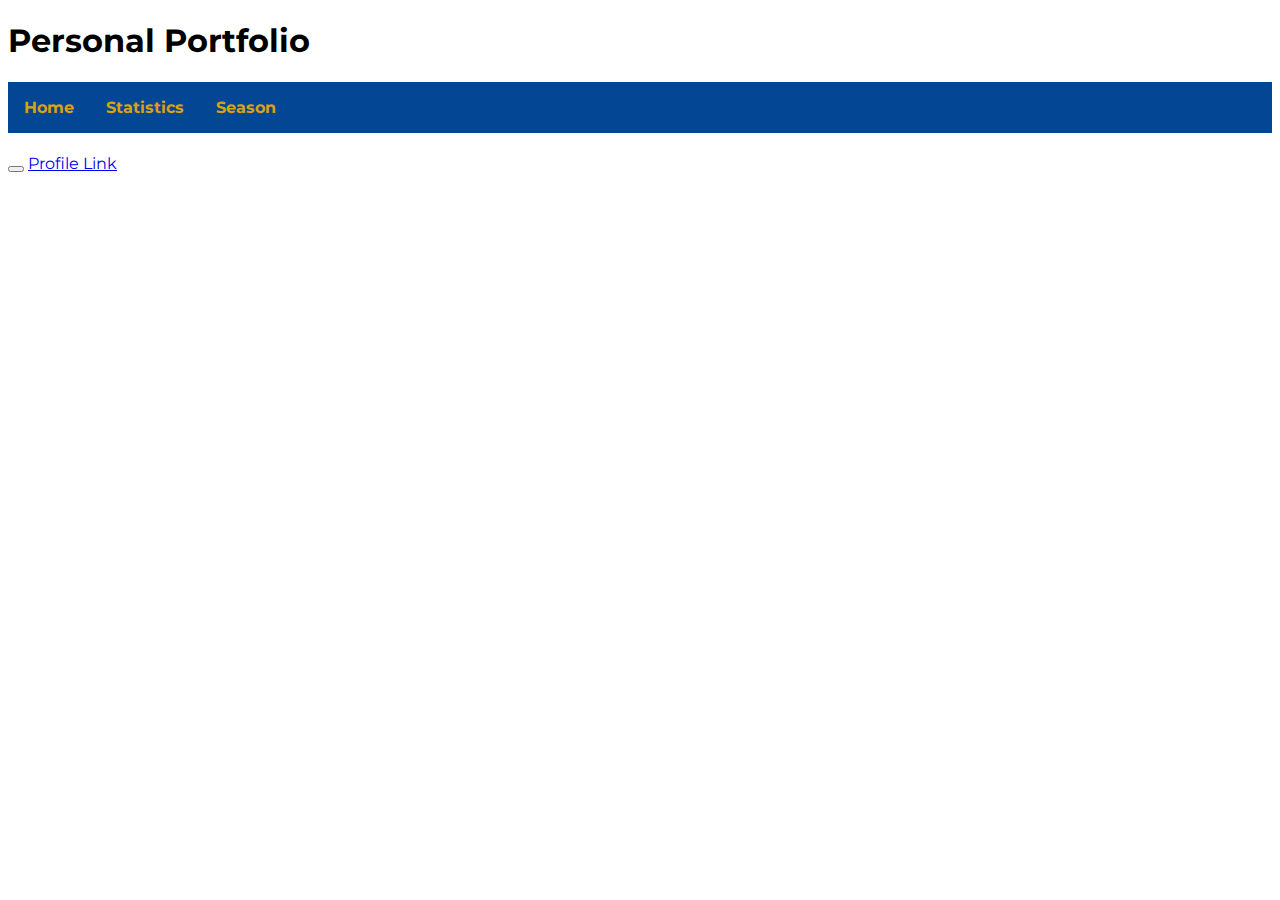
==== Personal Portfolio Page/index.html @ ef057036 "edits" ====
<!DOCTYPE html>
<html lang="en">
<head>
    <meta charset="UTF-8">
    <meta http-equiv="X-UA-Compatible" content="IE=edge">
    <meta name="viewport" content="width=device-width, initial-scale=1.0">
    <link rel="stylesheet" href="style.css">

    <link rel="preconnect" href="https://fonts.googleapis.com">
    <link rel="preconnect" href="https://fonts.gstatic.com" crossorigin>
    <link href="https://fonts.googleapis.com/css2?family=Montserrat:wght@300;500;700&display=swap" rel="stylesheet">

    
    
    
    <title>Personal Portfolio</title>
</head>
<body>
    <main>
        

        <nav id="navbar">
            <header>
                <h1>
                    Personal Portfolio
                </h1>
                
            </header>
            <ul>
              <li><a  href="#Home"><b>Home</b></a></li>
              <li><a  href="#Projects"><b>Statistics</b></a></li>
              <li><a  href="#"><b>Season</b></a></li>
              
            </ul>
              
          
           
          
        </nav>

        <section id="welcome-section">
            <h1>

            </h1>

        </section>
        

        <section id="projects">
            <button class="project-tile">
                
            </button>
            <h7 id="profile-link"><a href="https://github.com/antariksh17" target="_blank">Profile Link</a></h7>

        </section>
    </main>
    
</body>
</html>
---- Personal Portfolio Page/style.css ----
ul {
    list-style-type: none;
    margin: 0;
    padding: 0;
    overflow: hidden;
    background-color: #034694;
  }
  
  li {
    float: left;
    align-items: center;
    
  }
  
  li a {
    display: block;
    color: #DBA111;
    text-align: center;
    padding: 16px;
    text-decoration: none;
  }

  body{
      font-family: "Montserrat", sans-serif ;
  }
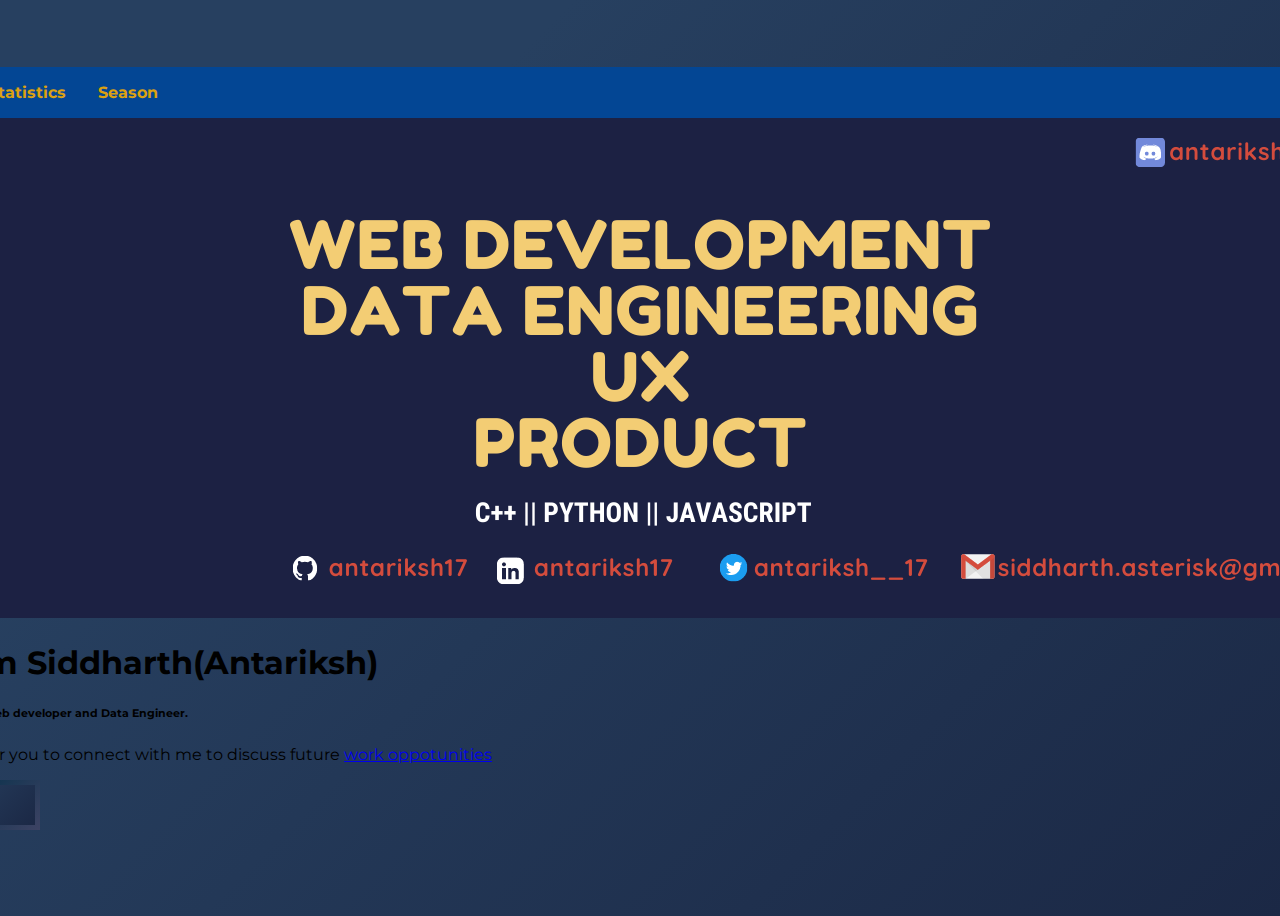
==== commit 0321914d: "edits, added image" ====
--- a/Personal Portfolio Page/index.html
+++ b/Personal Portfolio Page/index.html
@@ -20,11 +20,7 @@
         
 
         <nav id="navbar">
-            <header>
-                <h1>
-                    Personal Portfolio
-                </h1>
-                
+                          
             </header>
             <ul>
               <li><a  href="#Home"><b>Home</b></a></li>
@@ -39,9 +35,13 @@
         </nav>
 
         <section id="welcome-section">
+            <img src="tech_stack.png" id="image">
             <h1>
+                Hi! I am Siddharth(Antariksh)
+            </h1>
 
-            </h1>
+            <h6>I am a budding  Web developer and Data Engineer.</h6>
+            <p>Would love for you to connect with me to discuss future <a href="mailto:siddharth.asterisk@gmail.com">work oppotunities</a></p>
 
         </section>
         
--- a/Personal Portfolio Page/style.css
+++ b/Personal Portfolio Page/style.css
@@ -24,4 +24,68 @@
 
   body{
       font-family: "Montserrat", sans-serif ;
-  }+  }
+
+  body {
+	height: 100vh;
+	overflow: hidden;
+	display: flex;
+	align-items: center;
+	justify-content: center;
+	background-color: #1b2845;
+	background-image: linear-gradient(315deg, #1b2845 0%, #274060 74%);
+
+}
+
+.noselect {
+  -webkit-touch-callout: none;
+    -webkit-user-select: none;
+     -khtml-user-select: none;
+       -moz-user-select: none;
+        -ms-user-select: none;
+            user-select: none;
+		-webkit-tap-highlight-color: transparent;
+}
+
+button {
+	width: 150px;
+	height: 50px;
+	cursor: pointer;
+	border: none;
+	display: flex;
+	align-items: center;
+	justify-content: center;
+	background-color: #7f5a83;
+	background-image: linear-gradient(315deg, #7f5a83 0%, #0d324d 74%);
+	background-size: 200% 100%;
+	background-position: left;
+	background-repeat: no-repeat;
+	transition: 500ms;
+}
+
+button:before {
+	content: 'Brighten';
+	color: rgba(255,255,255,0.5);
+	font-size: 16px;
+	position: absolute;
+	display: flex;
+	align-items: center;
+	justify-content: center;
+	width: 140px;
+	height: 40px;
+	background-color: #1b2845;
+	background-image: linear-gradient(315deg, #1b2845 0%, #274060 74%);
+	transition: 500ms;
+}
+
+button:hover {
+	background-position: right;
+}
+
+button:hover:before {
+	color: rgba(255,255,255,0.8);
+}
+
+button:focus {
+	outline: none;
+}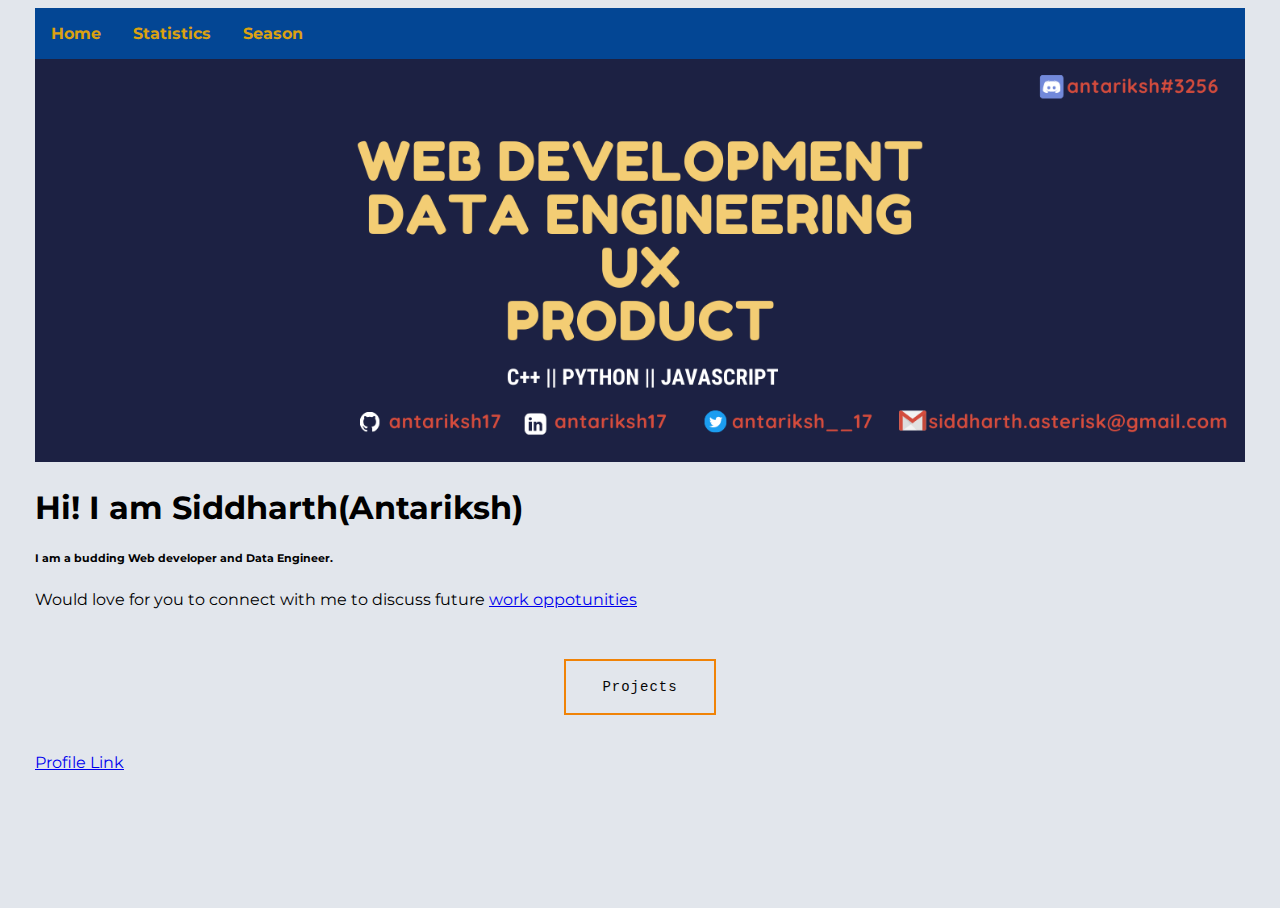
==== commit e0c6a694: "edits" ====
--- a/Personal Portfolio Page/index.html
+++ b/Personal Portfolio Page/index.html
@@ -15,6 +15,11 @@
     
     <title>Personal Portfolio</title>
 </head>
+
+
+
+
+
 <body>
     <main>
         
@@ -47,13 +52,18 @@
         
 
         <section id="projects">
-            <button class="project-tile">
+
+             <div id="outer" class="project-tile">
+                <div class="button_slide slide_down">Projects </div>
+                <br /> <br /><br />
                 
-            </button>
+              </div>
+            
             <h7 id="profile-link"><a href="https://github.com/antariksh17" target="_blank">Profile Link</a></h7>
 
         </section>
     </main>
     
+   
 </body>
 </html>--- a/Personal Portfolio Page/style.css
+++ b/Personal Portfolio Page/style.css
@@ -24,68 +24,51 @@
 
   body{
       font-family: "Montserrat", sans-serif ;
+	  margin-left: 35px;
+	  margin-right: 35px;
+  }
+  #welcome-section{
+	  margin:0;
   }
 
+ #image{
+	 width: 100%;
+ }
+
+
+ html {
+	height: 100%;
+  }
+  
   body {
-	height: 100vh;
-	overflow: hidden;
-	display: flex;
-	align-items: center;
-	justify-content: center;
-	background-color: #1b2845;
-	background-image: linear-gradient(315deg, #1b2845 0%, #274060 74%);
+	height: 100%;
+	
+	background: #e2e6ec;
+  }
+  
+  .button_slide {
+	color: rgb(5, 5, 5);
+	border: 2px solid rgb(240, 131, 7);
+	border-radius: 0px;
+	padding: 18px 36px;
+	display: inline-block;
+	font-family: "Lucida Console", Monaco, monospace;
+	font-size: 14px;
+	letter-spacing: 1px;
+	cursor: pointer;
+	box-shadow: inset 0 0 0 0 rgb(240, 131, 7);
+	-webkit-transition: ease-out 0.4s;
+	-moz-transition: ease-out 0.4s;
+	transition: ease-out 0.4s;
+  }
+  
+  .slide_down:hover {
+	box-shadow: inset 0 100px 0 0 rgb(240, 131, 7);
+  }
+  
 
-}
-
-.noselect {
-  -webkit-touch-callout: none;
-    -webkit-user-select: none;
-     -khtml-user-select: none;
-       -moz-user-select: none;
-        -ms-user-select: none;
-            user-select: none;
-		-webkit-tap-highlight-color: transparent;
-}
-
-button {
-	width: 150px;
-	height: 50px;
-	cursor: pointer;
-	border: none;
-	display: flex;
-	align-items: center;
-	justify-content: center;
-	background-color: #7f5a83;
-	background-image: linear-gradient(315deg, #7f5a83 0%, #0d324d 74%);
-	background-size: 200% 100%;
-	background-position: left;
-	background-repeat: no-repeat;
-	transition: 500ms;
-}
-
-button:before {
-	content: 'Brighten';
-	color: rgba(255,255,255,0.5);
-	font-size: 16px;
-	position: absolute;
-	display: flex;
-	align-items: center;
-	justify-content: center;
-	width: 140px;
-	height: 40px;
-	background-color: #1b2845;
-	background-image: linear-gradient(315deg, #1b2845 0%, #274060 74%);
-	transition: 500ms;
-}
-
-button:hover {
-	background-position: right;
-}
-
-button:hover:before {
-	color: rgba(255,255,255,0.8);
-}
-
-button:focus {
-	outline: none;
-}+  #outer {
+	width: 364px;
+	margin: 50px auto 0 auto;
+	text-align: center;
+  }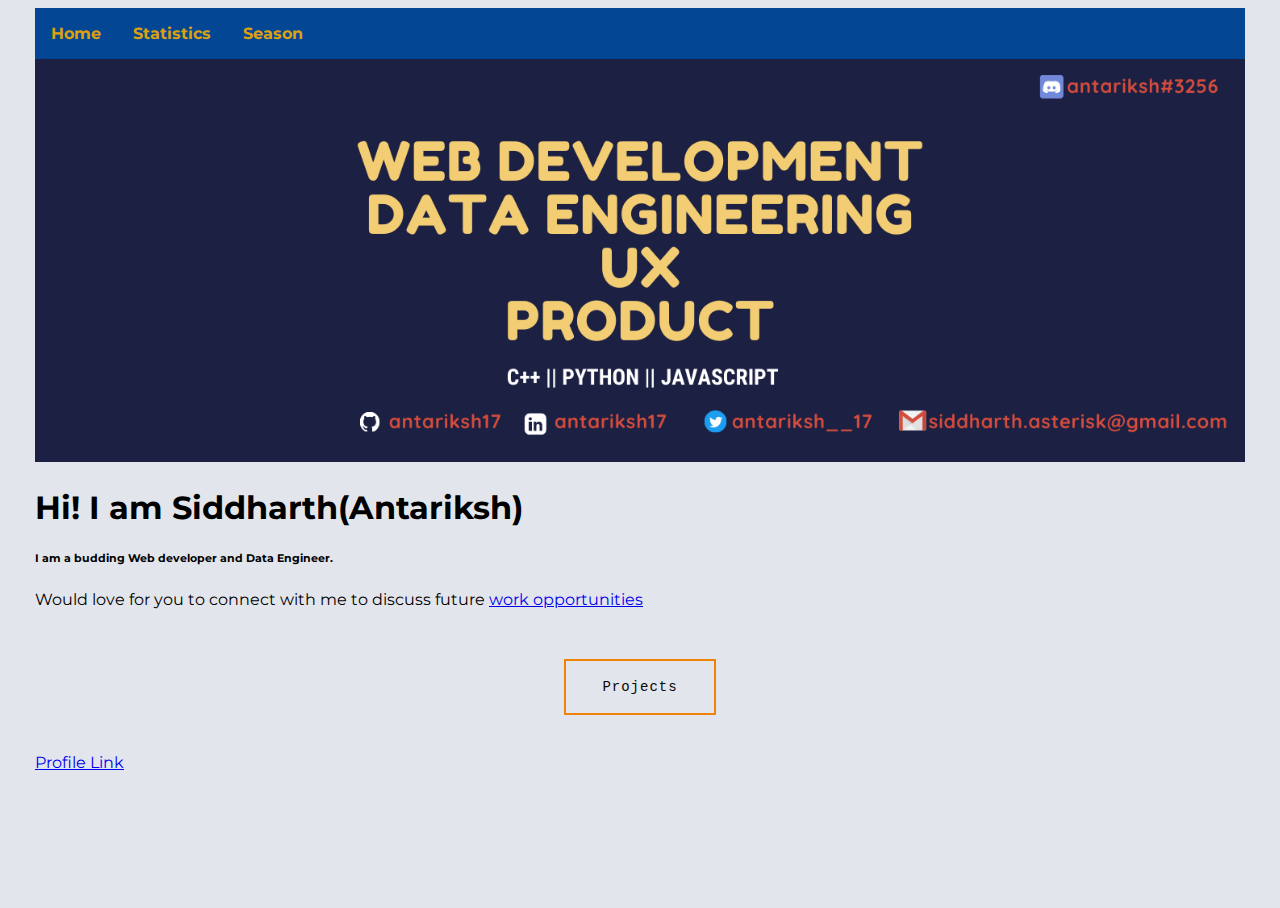
==== commit 82a96e7e: "edits" ====
--- a/Personal Portfolio Page/index.html
+++ b/Personal Portfolio Page/index.html
@@ -46,7 +46,7 @@
             </h1>
 
             <h6>I am a budding  Web developer and Data Engineer.</h6>
-            <p>Would love for you to connect with me to discuss future <a href="mailto:siddharth.asterisk@gmail.com">work oppotunities</a></p>
+            <p>Would love for you to connect with me to discuss future <a href="mailto:siddharth.asterisk@gmail.com">work opportunities</a></p>
 
         </section>
         
